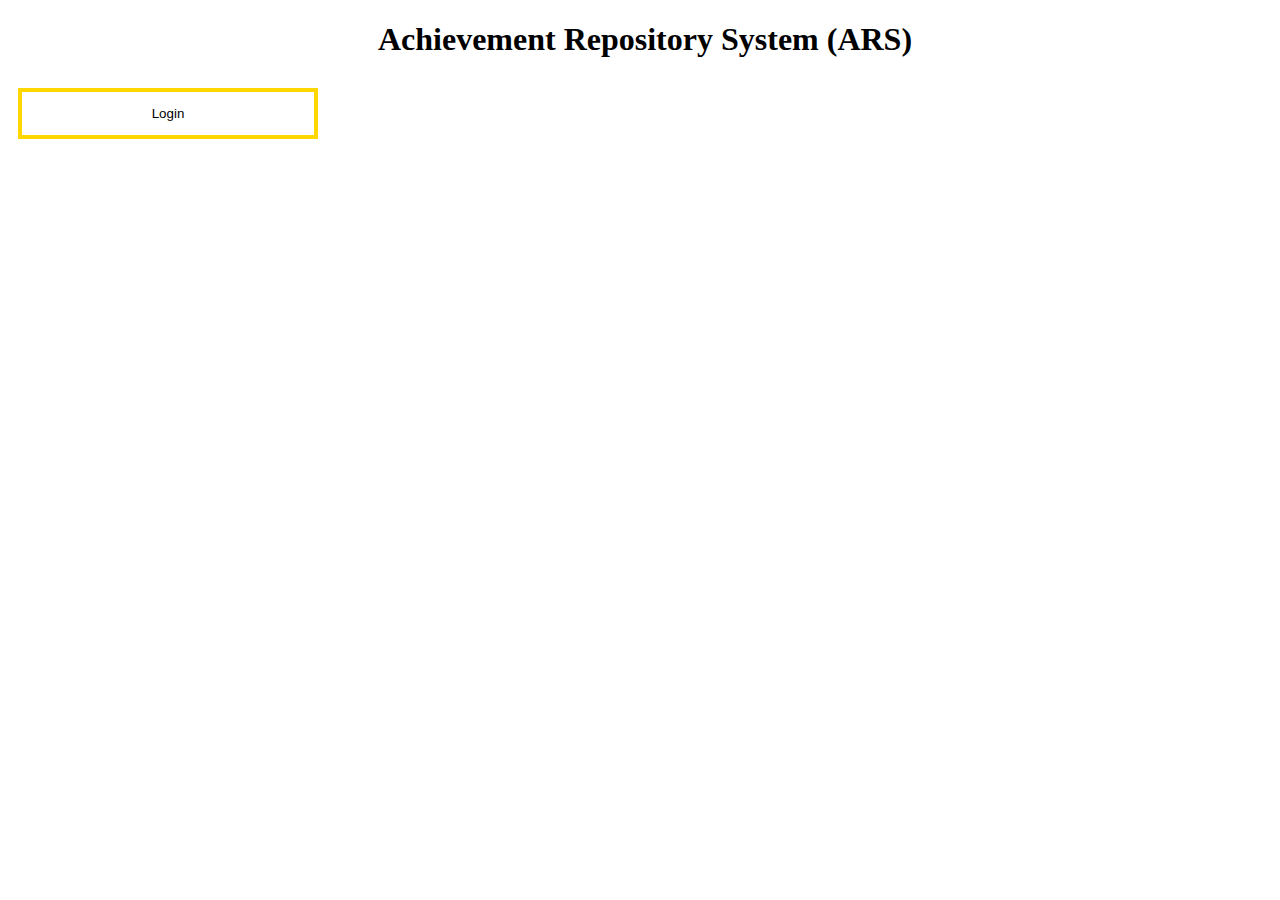
==== login.html @ d5457dc9 "Login page" ====
<!DOCTYPE html>
<html>
<head>
  <title>Log In</title>
  <link rel="stylesheet" type="text/css" href="css/login_style.css">
</head>
<body>
  <h1>Achievement Repository System (ARS)</h1>
  <!--button to open the login form-->
  <button class="button" onclick="document.getElementById('id01').style.display='block'">Login</button>

  <!-- The Modal -->
<div id="id01" class="modal">
  <span onclick="document.getElementById('id01').style.display='none'"
class="close" title="Close Modal">&times;</span>

  <!-- Modal Content -->
  <form class="modal-content animate" action="/action_page.php">
    <div class="imgcontainer">
      <img src="placeholder_hoplite.jpg" alt="Avatar" class="avatar">
    </div>

    <div class="container">
      <label><b>Username</b></label>
      <input type="text" placeholder="Enter Username" name="uname" required>
      <label><b>Password</b></label>
      <input type="password" placeholder="Enter Password" name="psw" required>
      <button type="submit" class="submitbtn">Login</button>
      <input type="checkbox" checked="checked"> Remember me
    </div>

    <div class="container" style="background-color:#f1f1f1">
      <button type="button" onclick="document.getElementById('id01').style.display='none'" class="cancelbtn">Cancel</button>
      <span class="psw"><a href="#">Forgot password?</a></span>
    </div>
  </form>
</div>
</body>

</html>
---- css/login_style.css ----
h1 {
  font-family: Trebuchet MS;
  margin-left: 10px;
  text-align: center;
}

form {
  font-family: Trebuchet MS;
}

.button {
    background-color: white;
    color: black;
    padding: 14px 20px;
    margin: 8px 0;
    margin-left: 10px;
    border: 4px solid gold;
    cursor: pointer;
    width: 300px;
    text-align: center;
}

/* The Modal (background) */
.modal {
    display: none; /* Hidden by default */
    position: fixed; /* Stay in place */
    z-index: 1; /* Sit on top */
    left: 0;
    top: 0;
    width: 100%; /* Full width */
    height: 100%; /* Full height */
    overflow: auto; /* Enable scroll if needed */
    background-color: rgb(0,0,0); /* Fallback color */
    background-color: rgba(0,0,0,0.4); /* Black w/ opacity */
    padding-top: 60px;
}

/* Modal Content/Box */
.modal-content {
    background-color: #fefefe;
    margin: 5px auto; /* 15% from the top and centered */
    border: 2px solid gold;
    width: 80%; /* Could be more or less, depending on screen size */
    max-width: 800px;
}

.container {
    padding: 16px;
}

.imgcontainer {
    text-align: center;
    margin: 24px 0 12px 0;
}

img.avatar {
    width: 50%;
    border-radius: 50%;
    max-width: 200px
}

/* The Close Button */
.close {
    /* Position it in the top right corner outside of the modal */
    position: absolute;
    right: 25px;
    top: 0;
    color: #000;
    font-size: 35px;
    font-weight: bold;
}

/* Close button on hover */
.close:hover,
.close:focus {
    color: red;
    cursor: pointer;
}

input[type=text], input[type=password] {
    width: 100%;
    padding: 12px 20px;
    margin: 8px 0;
    display: inline-block;
    border: 1px solid #ccc;
    box-sizing: border-box;
}

/* Add Zoom Animation */
.animate {
    -webkit-animation: animatezoom 0.6s;
    animation: animatezoom 0.6s
}

@-webkit-keyframes animatezoom {
    from {-webkit-transform: scale(0)}
    to {-webkit-transform: scale(1)}
}

@keyframes animatezoom {
    from {transform: scale(0)}
    to {transform: scale(1)}
}

/* The "Forgot password" text */
span.psw {
    float: right;
    padding-top: 16px;
    font-size: 12px;
}

/* Extra style for the modal buttons */
.cancelbtn {
    width: auto;
    padding: 6px 18px;
    background-color: white;
    border-color: gold;
}

.submitbtn {
    width: auto;
    padding: 6px 18px;
    background-color: white;
    border-color: gold;
}

/* Change styles for span and cancel button on extra small screens */
@media screen and (max-width: 300px) {
    span.psw {
        display: block;
        float: none;
    }
    .cancelbtn {
        width: 100%;
    }
}
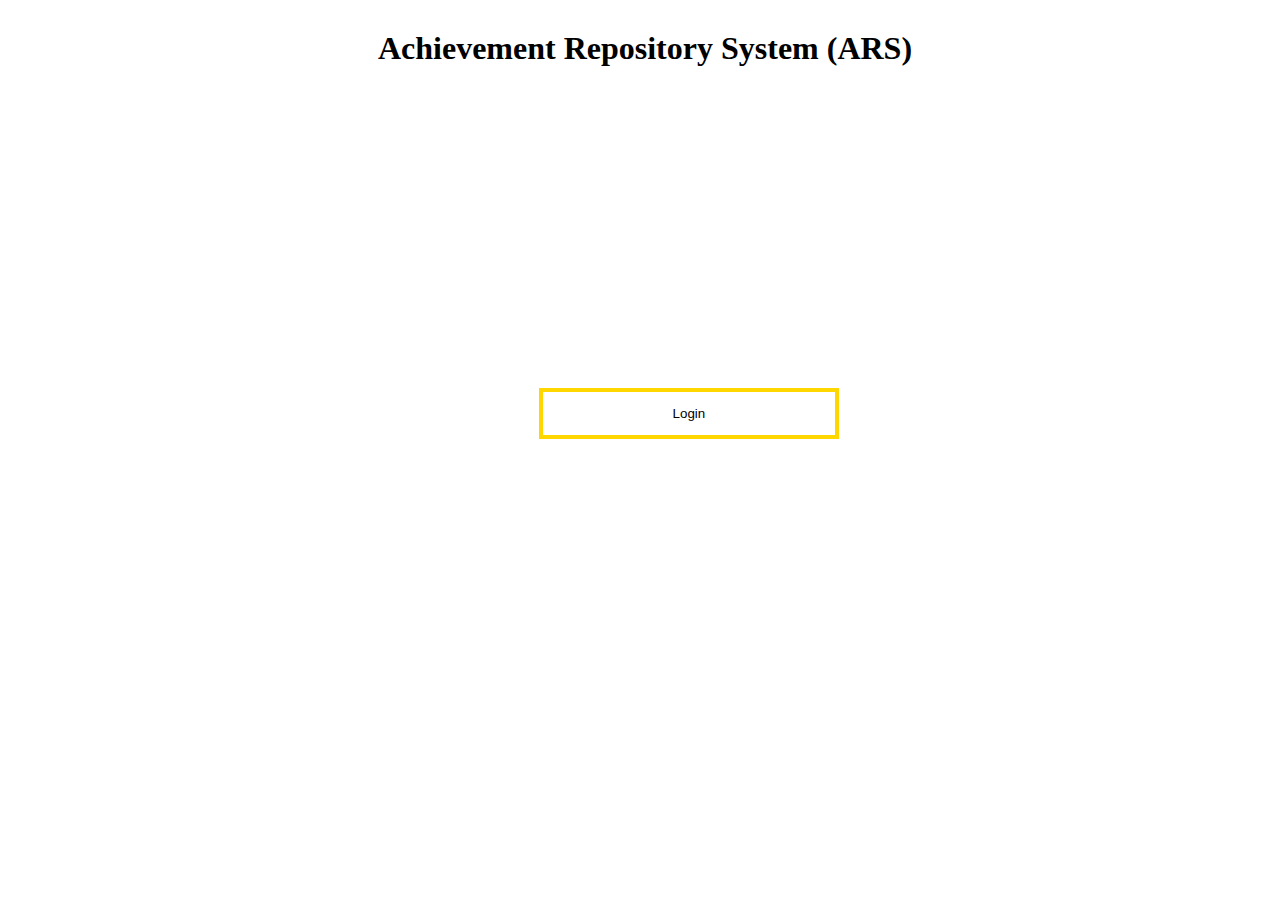
==== commit e6fa05fa: "Initial_3 inc basic nav" ====
--- a/login.html
+++ b/login.html
@@ -3,38 +3,40 @@
 <head>
   <title>Log In</title>
   <link rel="stylesheet" type="text/css" href="css/login_style.css">
+  <meta charset="UTF-8">
+  <meta name="viewport" content="width=device-width, initial-scale=1">
 </head>
+
 <body>
   <h1>Achievement Repository System (ARS)</h1>
   <!--button to open the login form-->
-  <button class="button" onclick="document.getElementById('id01').style.display='block'">Login</button>
+  <button class="button" onclick="document.getElementById('id01').style.display='block'"><span>Login</span></button>
 
   <!-- The Modal -->
-<div id="id01" class="modal">
-  <span onclick="document.getElementById('id01').style.display='none'"
-class="close" title="Close Modal">&times;</span>
+  <div id="id01" class="modal">
+    <span onclick="document.getElementById('id01').style.display='none'" class="close" title="Close Modal">&times;</span>
 
   <!-- Modal Content -->
-  <form class="modal-content animate" action="/action_page.php">
-    <div class="imgcontainer">
-      <img src="placeholder_hoplite.jpg" alt="Avatar" class="avatar">
-    </div>
+    <form class="modal-content animate" action="/action_page.php">
+      <div class="imgcontainer">
+        <img src="placeholder_hoplite.jpg" alt="Avatar" class="avatar">
+      </div>
 
-    <div class="container">
-      <label><b>Username</b></label>
-      <input type="text" placeholder="Enter Username" name="uname" required>
-      <label><b>Password</b></label>
-      <input type="password" placeholder="Enter Password" name="psw" required>
-      <button type="submit" class="submitbtn">Login</button>
-      <input type="checkbox" checked="checked"> Remember me
-    </div>
+      <div class="container">
+        <label><b>Username</b></label>
+        <input type="text" placeholder="Enter Username" name="uname" required>
+        <label><b>Password</b></label>
+        <input type="password" placeholder="Enter Password" name="psw" required>
+        <button type="submit" class="submitbtn">Login</button>
+        <input type="checkbox" checked="checked"> Remember me
+      </div>
 
-    <div class="container" style="background-color:#f1f1f1">
-      <button type="button" onclick="document.getElementById('id01').style.display='none'" class="cancelbtn">Cancel</button>
-      <span class="psw"><a href="#">Forgot password?</a></span>
-    </div>
-  </form>
-</div>
+      <div class="container" style="background-color:#f1f1f1">
+        <button type="button" onclick="document.getElementById('id01').style.display='none'" class="cancelbtn">Cancel</button>
+        <span class="psw"><a href="#">Forgot password?</a></span>
+      </div>
+    </form>
+  </div>
 </body>
 
 </html>
--- a/css/login_style.css
+++ b/css/login_style.css
@@ -2,6 +2,7 @@
 h1 {
   font-family: Trebuchet MS;
   margin-left: 10px;
+  margin-top: 30px;
   text-align: center;
 }
 
@@ -11,14 +12,62 @@
 
 .button {
     background-color: white;
+    position: relative;
     color: black;
     padding: 14px 20px;
-    margin: 8px 0;
-    margin-left: 10px;
+    margin-left: 42%;
+    margin-top: 300px;
     border: 4px solid gold;
     cursor: pointer;
     width: 300px;
     text-align: center;
+    text-decoration: none;
+    overflow: hidden;
+}
+
+.button span {
+  cursor: pointer;
+  display: inline-block;
+  position: relative;
+  transition: 0.5s;
+}
+
+.button span:after {
+  content: '\00bb';
+  position: absolute;
+  opacity: 0;
+  top: 0;
+  right: -20px;
+  transition: 0.5s;
+}
+
+.button:hover span {
+  padding-right: 25px;
+}
+
+.button:hover span:after {
+  opacity: 1;
+  right: 0;
+}
+
+.button:after {
+    content: "";
+    background: gold;
+    display: block;
+    position: absolute;
+    padding-top: 120%;
+    padding-left: 350%;
+    margin-left: -20px!important;
+    margin-top: -120%;
+    opacity: 0;
+    transition: all 0.8s
+}
+
+.button:active:after {
+    padding: 0;
+    margin: 0;
+    opacity: 1;
+    transition: 0s
 }
 
 /* The Modal (background) */
@@ -72,8 +121,7 @@
 }
 
 /* Close button on hover */
-.close:hover,
-.close:focus {
+.close:hover, .close:focus {
     color: red;
     cursor: pointer;
 }
@@ -90,7 +138,7 @@
 /* Add Zoom Animation */
 .animate {
     -webkit-animation: animatezoom 0.6s;
-    animation: animatezoom 0.6s
+    animation: animatezoom 0.6s;
 }
 
 @-webkit-keyframes animatezoom {
